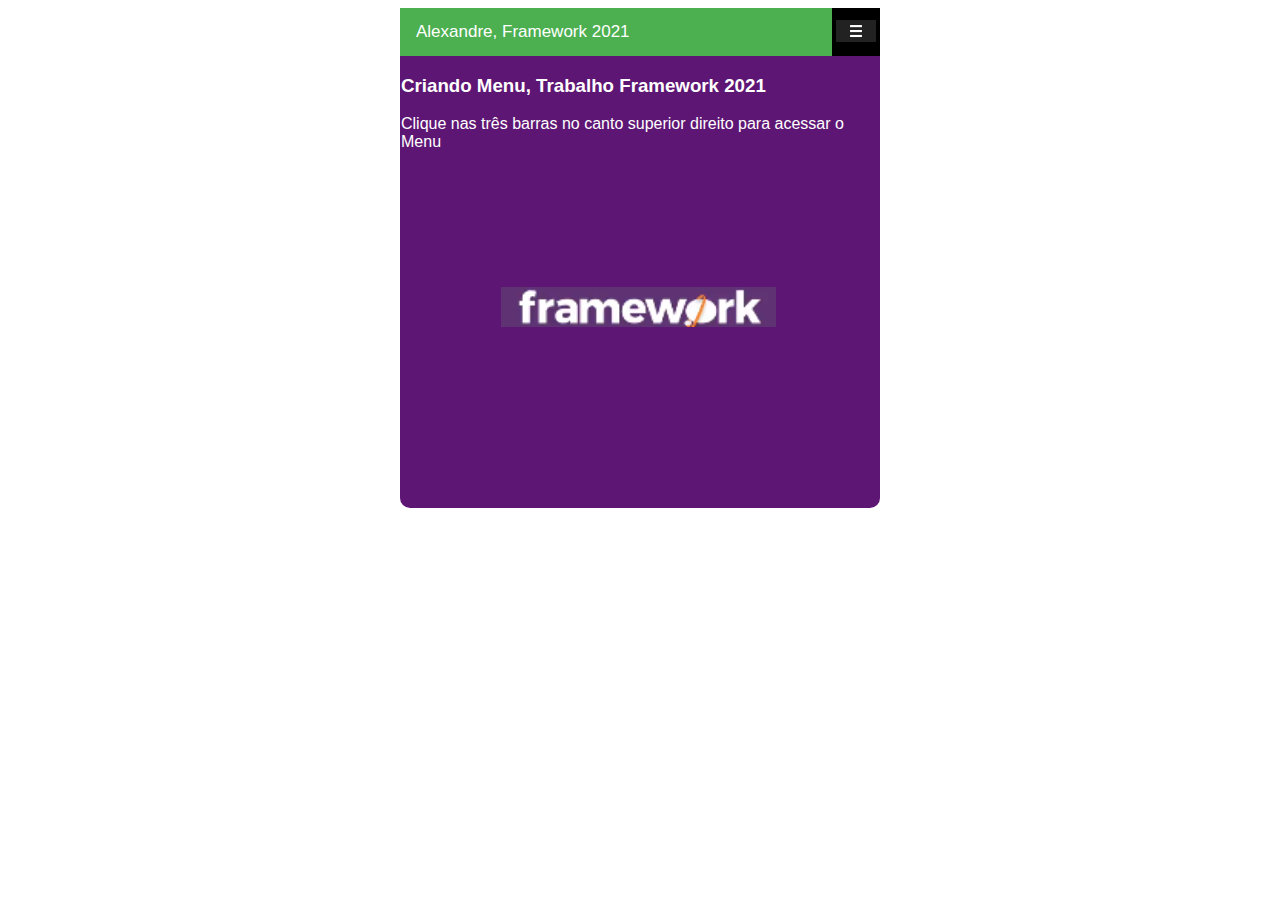
==== index.html @ 24b8f772 "Primeiro Commit" ====
<!DOCTYPE html>
<html>
<head>
<meta name="menuandroid" content="width=device-width, initial-scale=1">
<link rel="stylesheet" href="estilo.css">
<style>
body {
  font-family: Arial, Helvetica, sans-serif;
}


</style>
</head>
<body>

<div class="caixa-mobile">

<div class="topo">
  <a href="#inicio" class="ativo">Alexandre, Framework 2021</a>
  <div id="meuslinks">
    <a href="#Postagens">Postagens</a>
    <a href="#Albuns">Albuns</a>
    <a href="#TO-DOs">TO-DOs</a>
  </div>
  <a href="javascript:void(0);" class="icone" onclick="myFunction()">
    <i class="fa fa-bars"></i>
    <img src="hamburguer4.png" class="hamburguer">
  </a>
</div>

<div style="padding-left:1px">
  <h3>Criando Menu, Trabalho Framework 2021</h3>
  <p>Clique nas três barras no canto superior direito para acessar o Menu</p>
  <img src="framework.png" class="frame">
</div>

</div>

<script>
function myFunction() {
  var x = document.getElementById("meuslinks");
  if (x.style.display === "block") {
    x.style.display = "none";
  } else {
    x.style.display = "block";
  }
}
</script>

</body>
</html>
---- estilo.css ----
.caixa-mobile {
    max-width: 480px;
    margin: auto;
    background-color: rgb(94, 22, 116);
    height: 500px;
    color: white;
    border-radius: 10px;
  }
  
  .topo {
    overflow: hidden;
    background-color: #333;
    position: relative;
  }
  
  .topo #meuslinks {
    display: none;
  }
  
  .topo a {
    color: white;
    padding: 14px 16px;
    text-decoration: none;
    font-size: 17px;
    display: block;
  }
  
  .topo a.icone {
    background: black;
    display: block;
    position: absolute;
    padding: 24px 24px;
    right: 0;
    top: 0;
  }
  
  .topnav a:hover {
    background-color: #ddd;
    color: black;
  }
  
  .ativo {
    background-color: #4CAF50;
    color: white;
  }

  .hamburguer {
    position: absolute;
    height: 22px;
    width: 40px;
    top: 12px;
    left: 4px;

  }

  .frame {
    position: relative;
    left: 100px;
    top: 120px;
    height:40px;
    object-fit: cover;
    
  
  }
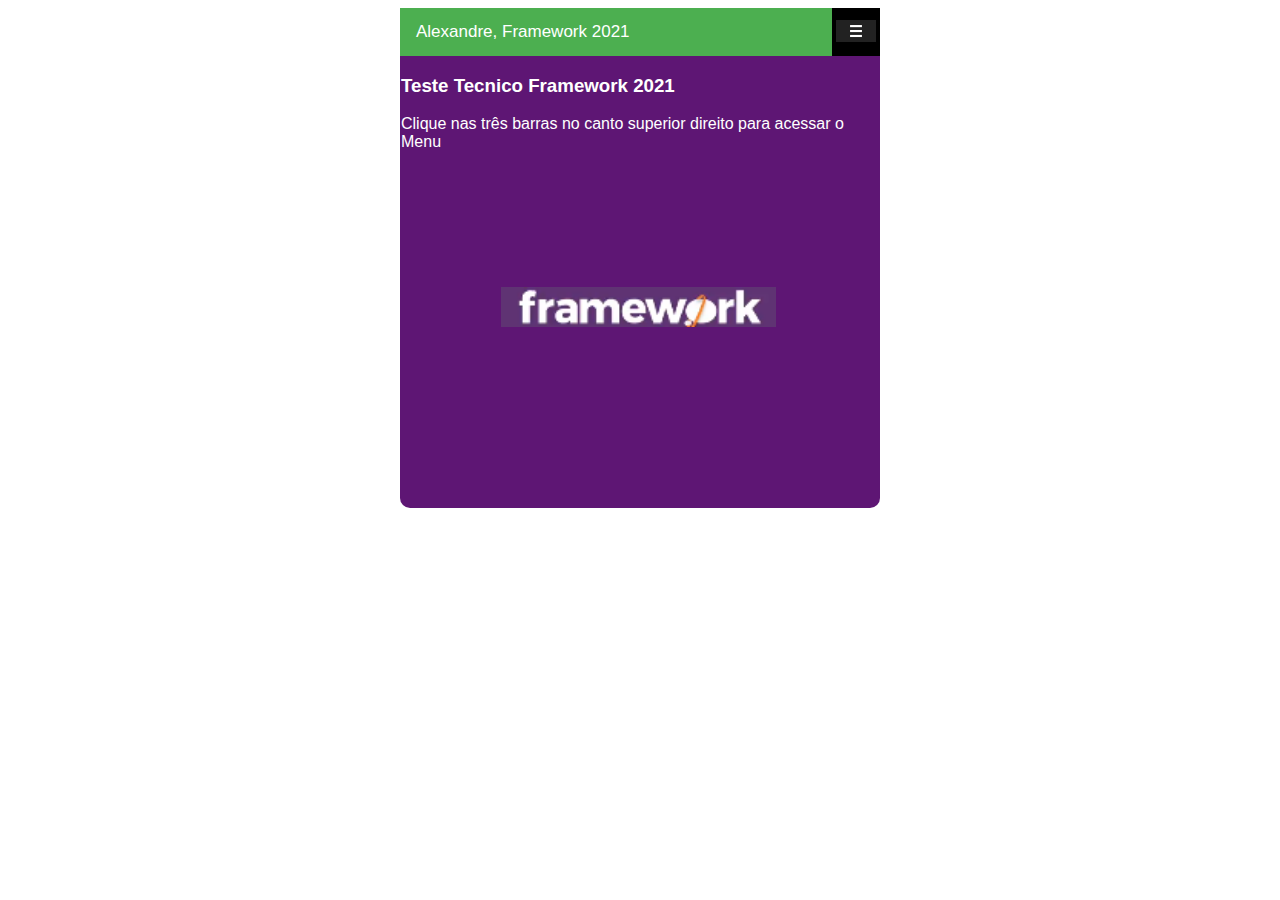
==== commit c7c71fdc: "Segundo Commit" ====
--- a/index.html
+++ b/index.html
@@ -18,9 +18,9 @@
 <div class="topo">
   <a href="#inicio" class="ativo">Alexandre, Framework 2021</a>
   <div id="meuslinks">
-    <a href="#Postagens">Postagens</a>
-    <a href="#Albuns">Albuns</a>
-    <a href="#TO-DOs">TO-DOs</a>
+    <a href="postagens.html">Postagens</a>
+    <a href="albuns.html">Albuns</a>
+    <a href="todos.html">Todos</a>
   </div>
   <a href="javascript:void(0);" class="icone" onclick="myFunction()">
     <i class="fa fa-bars"></i>
@@ -29,7 +29,7 @@
 </div>
 
 <div style="padding-left:1px">
-  <h3>Criando Menu, Trabalho Framework 2021</h3>
+  <h3>Teste Tecnico Framework 2021</h3>
   <p>Clique nas três barras no canto superior direito para acessar o Menu</p>
   <img src="framework.png" class="frame">
 </div>
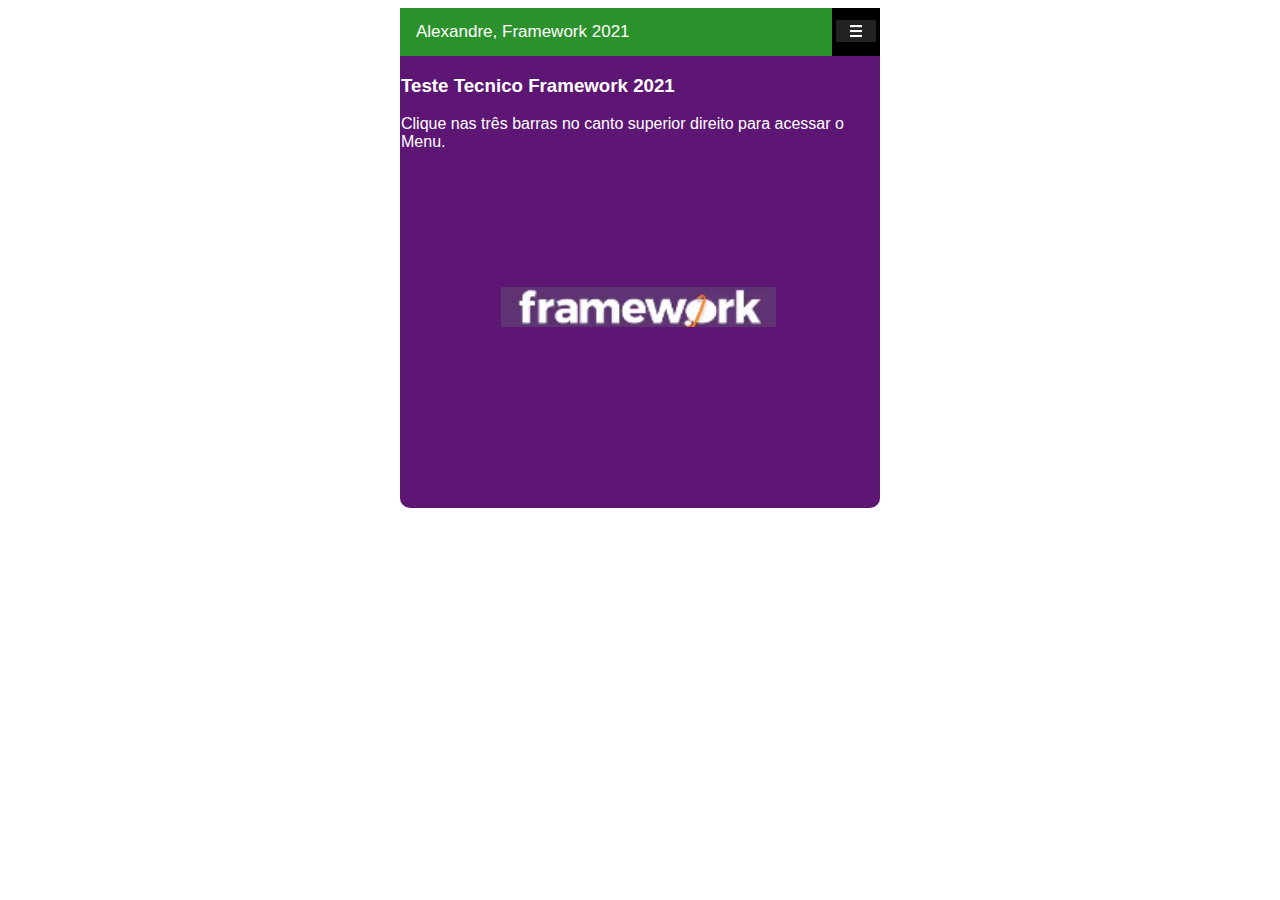
==== commit 5bc84b3a: "Terceiro Commit" ====
--- a/index.html
+++ b/index.html
@@ -1,16 +1,15 @@
 <!DOCTYPE html>
 <html>
-<head>
-<meta name="menuandroid" content="width=device-width, initial-scale=1">
-<link rel="stylesheet" href="estilo.css">
-<style>
+  <head>
+    <meta name="menuandroid" content="width=device-width, initial-scale=1">
+      <link rel="stylesheet" href="estilo.css">
+        <style>
 body {
   font-family: Arial, Helvetica, sans-serif;
 }
 
-
 </style>
-</head>
+  </head>
 <body>
 
 <div class="caixa-mobile">
@@ -30,7 +29,7 @@
 
 <div style="padding-left:1px">
   <h3>Teste Tecnico Framework 2021</h3>
-  <p>Clique nas três barras no canto superior direito para acessar o Menu</p>
+  <p>Clique nas três barras no canto superior direito para acessar o Menu.</p>
   <img src="framework.png" class="frame">
 </div>
 
--- a/estilo.css
+++ b/estilo.css
@@ -40,7 +40,7 @@
   }
   
   .ativo {
-    background-color: #4CAF50;
+    background-color: #2b922b;
     color: white;
   }
 
@@ -62,3 +62,16 @@
     
   
   }
+  .voltar {
+    position: relative;
+    color: blue;
+    left: 40cm;
+    
+  }
+
+  .submenu {
+    position: relative;
+    font-weight: bolder;
+    left: 640px;
+    top: 25px;
+  }
